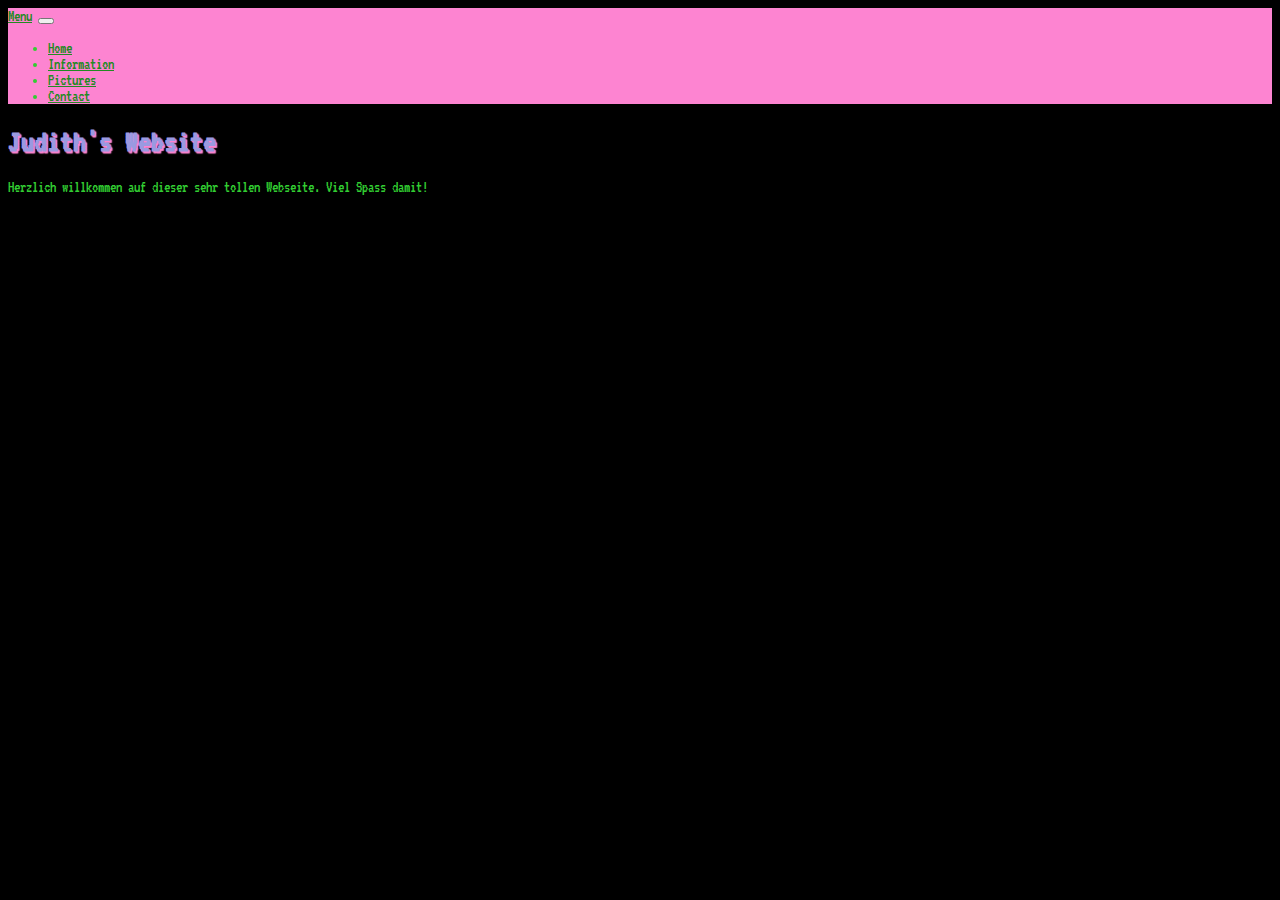
==== index.html @ 34d5849a "First version of queercodingcamp website" ====
<!DOCTYPE html>
<html>
    <head>
        <title style="font-family:Arial ">Judith's Website</title>
        <meta name="author">
        <link href="https://cdn.jsdelivr.net/npm/bootstrap@5.2.2/dist/css/bootstrap.min.css" rel="stylesheet" integrity="sha384-Zenh87qX5JnK2Jl0vWa8Ck2rdkQ2Bzep5IDxbcnCeuOxjzrPF/et3URy9Bv1WTRi" crossorigin="anonymous">
        <link rel="stylesheet" href="style.css">
        <link rel="preconnect" href="https://fonts.googleapis.com">
        <link rel="preconnect" href="https://fonts.gstatic.com" crossorigin>
        <link href="https://fonts.googleapis.com/css2?family=VT323&display=swap" rel="stylesheet">
        <script src="https://cdn.jsdelivr.net/npm/bootstrap@5.2.2/dist/js/bootstrap.bundle.min.js" integrity="sha384-OERcA2EqjJCMA+/3y+gxIOqMEjwtxJY7qPCqsdltbNJuaOe923+mo//f6V8Qbsw3" crossorigin="anonymous"></script>

    </head>
    <body >
        <nav class="navbar" style="background-color: #fd84d1" >
            <div class="container-fluid">
              <a class="navbar-brand" href="#">Menu</a>
              <button class="navbar-toggler" type="button" data-bs-toggle="collapse" data-bs-target="#navbarNav" aria-controls="navbarNav" aria-expanded="false" aria-label="Toggle navigation">
                <span class="navbar-toggler-icon"></span>
              </button>
              <div class="collapse navbar-collapse" id="navbarNav">
                <ul class="navbar-nav">
                  <li class="nav-item">
                    <a class="nav-link active" aria-current="page" href="#">Home</a>
                  </li>
                  <li class="nav-item">
                    <a class="nav-link" href="information.html">Information</a>
                  </li>
                  <li class="nav-item">
                    <a class="nav-link" href="pictures.html">Pictures</a>
                  </li>
                  <li class="nav-item">
                    <a class="nav-link" href="contact.html">Contact</a>
                  </li>
                </ul>
              </div>
            </div>
        </nav>
        <header>
            <h1 class="sexyfont"> Judith's Website</h1>
        </header>
        <main>
            <p>Herzlich willkommen auf dieser sehr tollen Webseite. Viel Spass damit!</p>
        </main>
    </body>
</html>
---- style.css ----
.sexyfont{ 
    color:rgb(154, 154, 225); 
    font-style: normal; 
    text-shadow: 1px 1px 1px #fd84d1, 2px 2px 1px #fd84d1
}

body{
    font-family: 'VT323', monospace;
    color: #32CD32;
    background-color: black;
}

div.gallery {
    margin: 5px;
    border: 1px solid #ccc;
    float: left;
    width: 180px;
}

div.gallery:hover {
    border: 1px solid #777;
}
  
div.gallery img {
    width: 100%;
    height: auto;
}
  
div.desc {
    padding: 15px;
    text-align: center;
}

a {
    color: #238a23;
  }
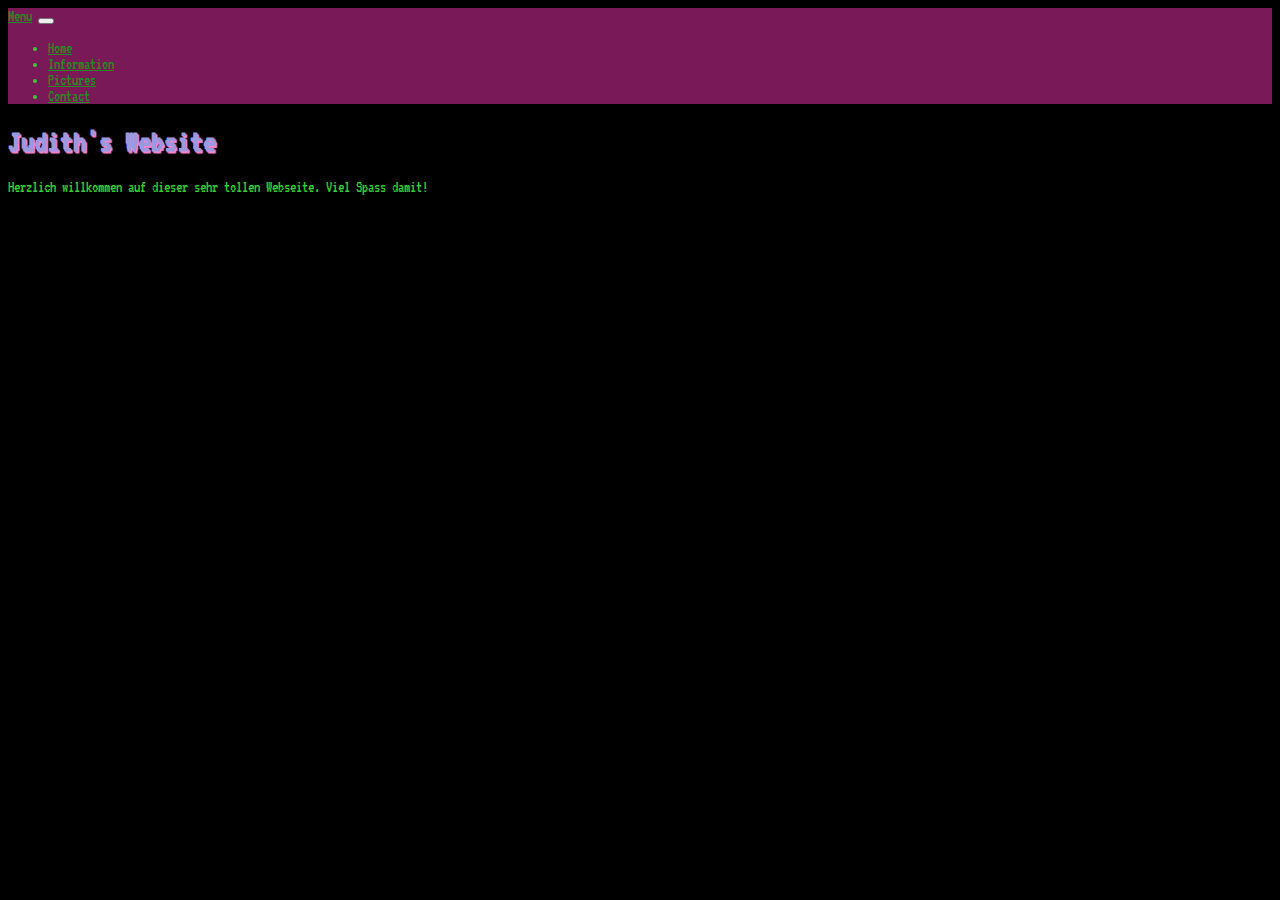
==== commit 0900a69d: "Color change" ====
--- a/index.html
+++ b/index.html
@@ -12,7 +12,7 @@
 
     </head>
     <body >
-        <nav class="navbar" style="background-color: #fd84d1" >
+        <nav class="navbar" style="background-color: #7a1957" >
             <div class="container-fluid">
               <a class="navbar-brand" href="#">Menu</a>
               <button class="navbar-toggler" type="button" data-bs-toggle="collapse" data-bs-target="#navbarNav" aria-controls="navbarNav" aria-expanded="false" aria-label="Toggle navigation">
